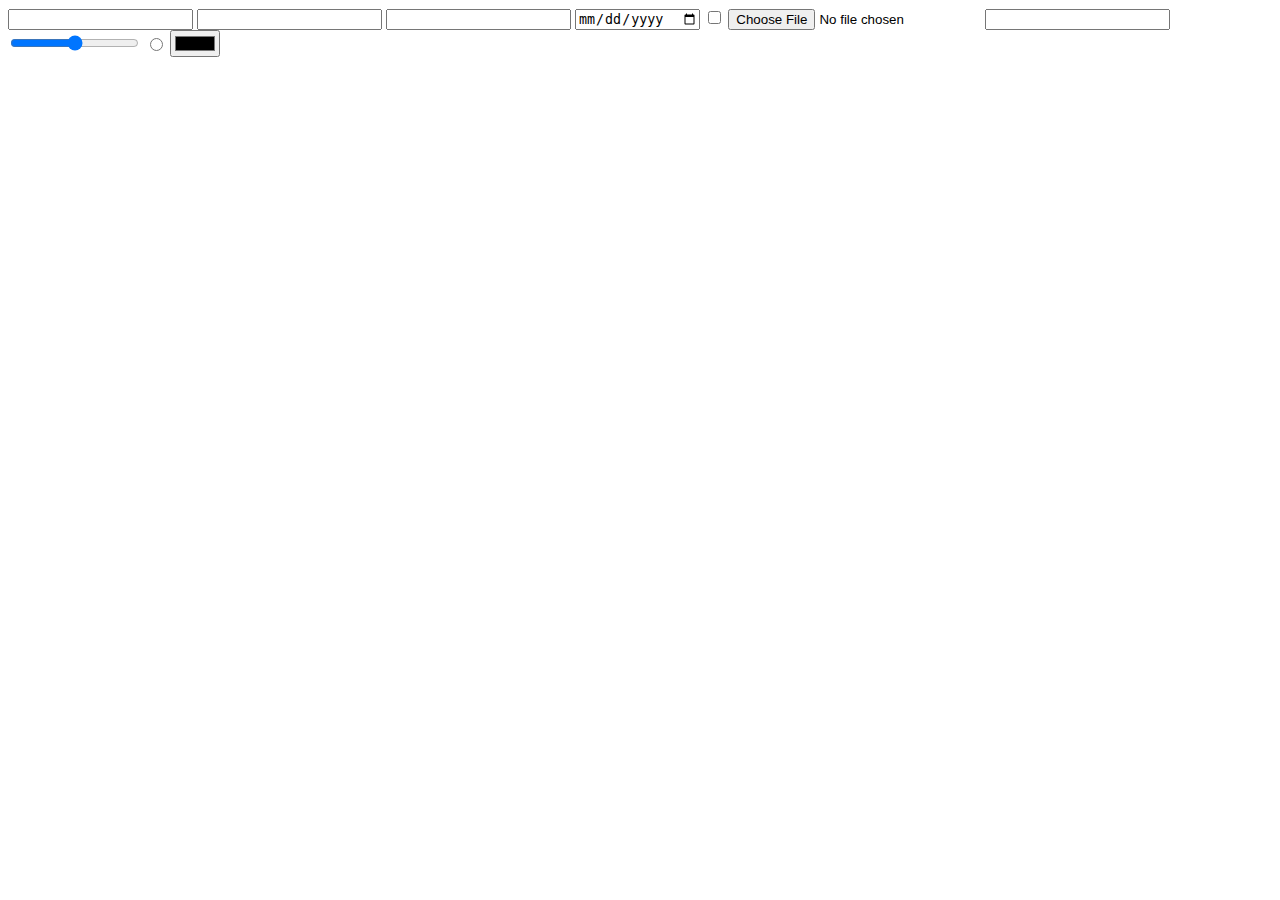
==== form-inputs/index.html @ b9d68b36 "init" ====
<!DOCTYPE html>
<html lang="en">
<head>
    <meta charset="UTF-8">
    <meta name="viewport" content="width=device-width, initial-scale=1.0">
    <title>Document</title>
    <link rel="stylesheet" href="../css-only-base.css">
    <link rel="stylesheet" href="form-input.scss">
</head>
<body>
    <main class="content">
        <!-- form -->
        <form action="" class="hck-form">
            <div class="showcase">
                <input type="text" class="hck-input">
                <input type="password" class="hck-input">
                <input type="email" class="hck-input">
                <input type="date" class="hck-input">
                <input type="checkbox" class="hck-input">
                <input type="file" class="hck-input">
                <input type="number" class="hck-input">
                <input type="range" class="hck-input">
                <input type="radio" class="hck-input">
                <input type="color" class="hck-input">
            </div>
        </form>
    </main>
</body>
</html>
---- css-only-base.css ----
:root {
  --color-primary: #1f455e;
  --color-secondary: #455057;
  --color-font: #1f1f1f;
  --color-alt: white;
  --color-dark-grey: #3d3d3d;
  --color-mid-grey: #838383;
  --color-light-grey: #dadada;
  --modal-padding: 20px 30px;
  --modal-margin: 30px auto;
  --modal-size-default: 500px;
  --modal-size-small: 80%;
}

*, *::before, *::after {
  box-sizing: border-box;
}
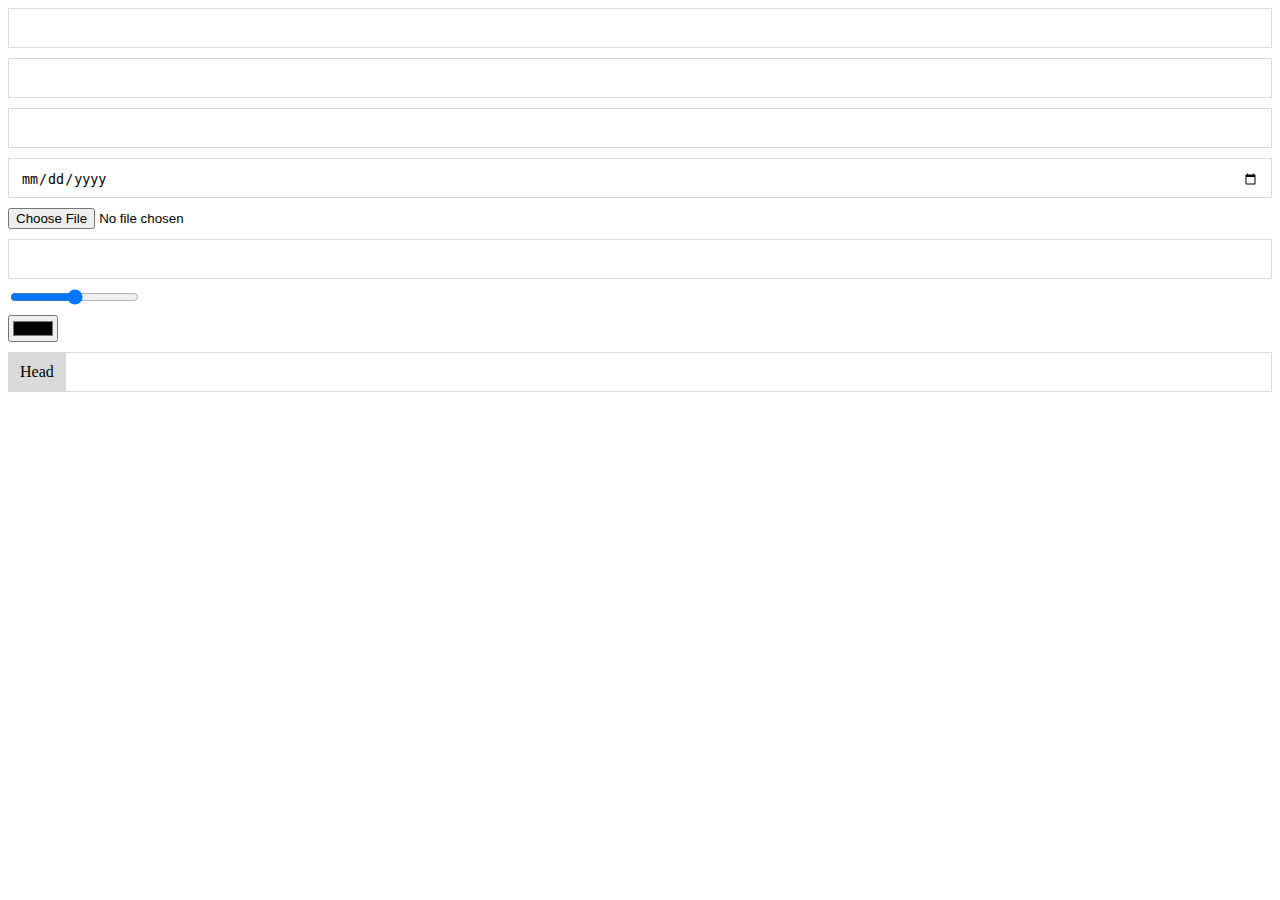
==== commit e102d264: "add form inputs" ====
--- a/form-inputs/index.html
+++ b/form-inputs/index.html
@@ -5,7 +5,7 @@
     <meta name="viewport" content="width=device-width, initial-scale=1.0">
     <title>Document</title>
     <link rel="stylesheet" href="../css-only-base.css">
-    <link rel="stylesheet" href="form-input.scss">
+    <link rel="stylesheet" href="form-input.css">
 </head>
 <body>
     <main class="content">
@@ -22,6 +22,9 @@
                 <input type="range" class="hck-input">
                 <input type="radio" class="hck-input">
                 <input type="color" class="hck-input">
+                <div class="hck-input-mixed hck-input-header" data-head-label="Head" data-footer-label="footer">
+                    <input type="text" class="hck-input">
+                </div>
             </div>
         </form>
     </main>
--- a/css-only-base.css
+++ b/css-only-base.css
@@ -4,7 +4,7 @@
   --color-font: #1f1f1f;
   --color-alt: white;
   --color-dark-grey: #3d3d3d;
-  --color-mid-grey: #838383;
+  --color-mid-grey: #a0a0a0;
   --color-light-grey: #dadada;
   --modal-padding: 20px 30px;
   --modal-margin: 30px auto;
@@ -15,3 +15,9 @@
 *, *::before, *::after {
   box-sizing: border-box;
 }
+
+.hck-form .showcase > * {
+  display: flex;
+  flex-direction: column;
+  margin-bottom: 10px;
+}
--- a/form-inputs/form-input.css
+++ b/form-inputs/form-input.css
@@ -0,0 +1,73 @@
+.hck-form .hck-input:not([type="submit"]):not([type="file"]):not([type="radio"]):not([type="checkbox"]):not([type="color"]):not([type="range"]), .hck-form .hck-input select, .hck-form .hck-input textarea {
+  width: 100%;
+  height: 40px;
+  line-height: 40px;
+  padding: 0 12px;
+  border: 1px solid var(--color-light-grey);
+  border-radius: 0;
+  -webkit-border-radius: 0;
+  -moz-border-radius: 0;
+  -ms-border-radius: 0;
+  -o-border-radius: 0;
+  appearance: none;
+  -webkit-appearance: none;
+  -moz-appearance: none;
+}
+
+.hck-form .hck-input[type="radio"], .hck-form .hck-input[type="checkbox"] {
+  display: none;
+}
+
+.hck-form .hck-input textarea {
+  min-height: 80px;
+}
+
+.hck-form .hck-input-mixed {
+  position: relative;
+  width: 100%;
+  max-width: 100%;
+  padding: 0;
+  display: flex;
+  flex-direction: row;
+}
+
+.hck-form .hck-input-mixed.hck-input-header::before {
+  display: inline-flex;
+  width: auto;
+  height: 40px;
+  line-height: 40px;
+  padding: 0 12px;
+  background-color: var(--color-light-grey);
+  position: relative;
+  content: attr(data-head-label);
+  flex-grow: 0;
+  flex-shrink: 1;
+  flex-basis: auto;
+}
+
+.hck-form .hck-input-mixed.hck-input-header .hck-input {
+  border-left: 0 !important;
+}
+
+.hck-form .hck-input-mixed.hck-input-footer::after {
+  display: inline-flex;
+  width: auto;
+  height: 40px;
+  line-height: 40px;
+  padding: 0 12px;
+  background-color: var(--color-light-grey);
+  position: relative;
+  content: attr(data-footer-label);
+  flex-grow: 0;
+  flex-shrink: 1;
+  flex-basis: auto;
+}
+
+.hck-form .hck-input-mixed.hck-input-footer .hck-input {
+  border-right: 0 !important;
+}
+
+.hck-form .hck-input-mixed .hck-input {
+  width: 100%;
+  flex: 0 1 auto;
+}
